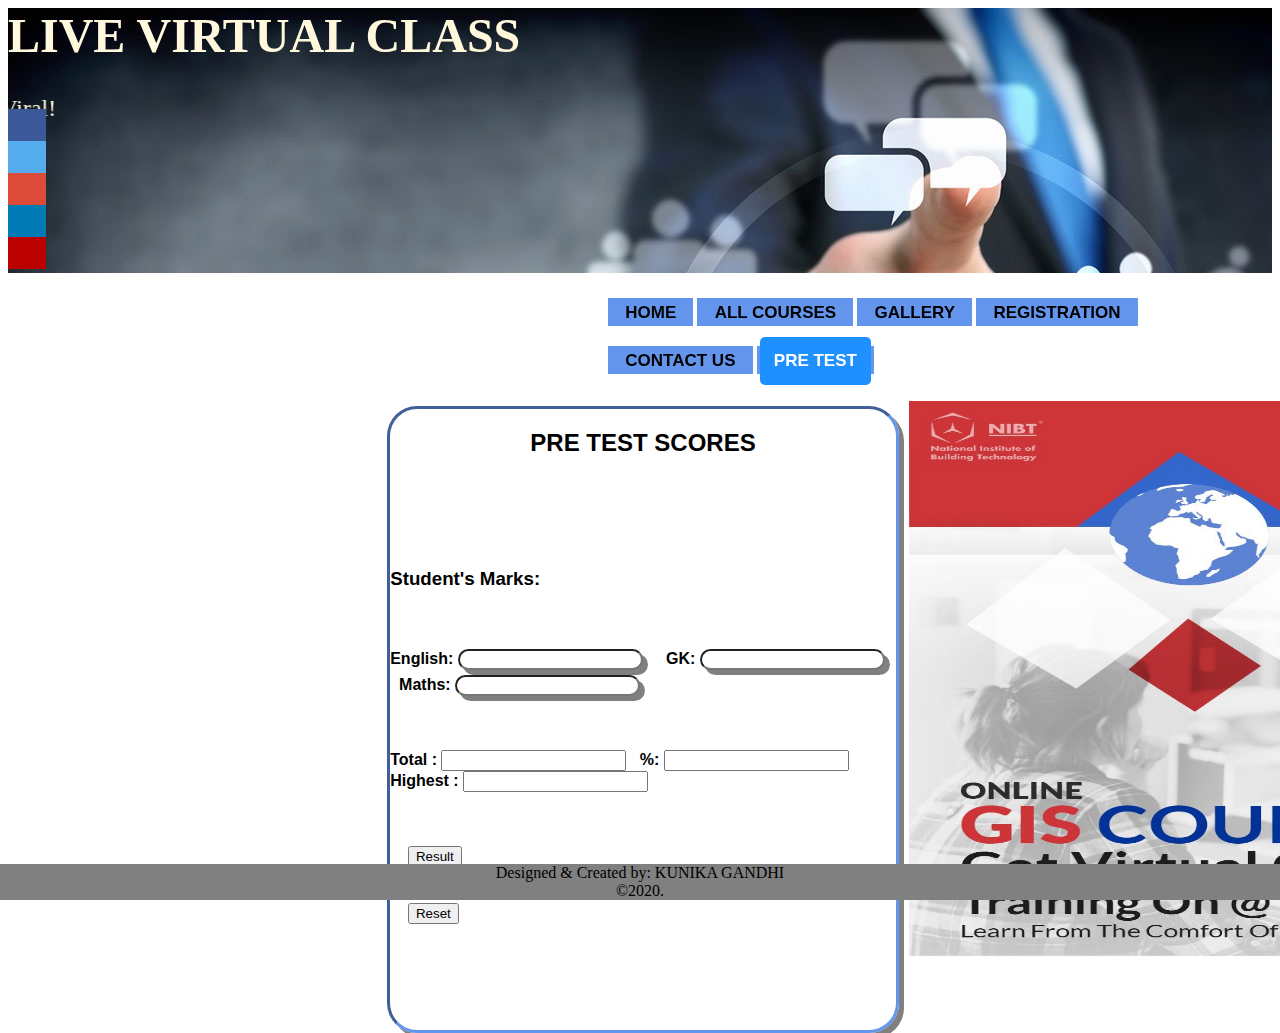
==== pretest.html @ e4b5291b "Update pretest.html" ====
<html>
    <head>
        <title>
            Live Virtual Class
        </title>
        <link rel="stylesheet" type="text/css" href="css/style.css">
    
    <script src="js/script.js">
    </script>
    </head>
    <body>
        <header style="background-image: url(assets/image.jpg);width:100%; height:30%;">
            <h1>LIVE VIRTUAL CLASS</h1>
            <p><marquee direction="right" behaviour="alternate">Let's Make Wisdom Go Viral!</marquee></p>


            <!-- The social media icon bar -->
                <div class="icon-bar">
                    <a href="#" class="facebook"><i class="fa fa-facebook"></i></a> 
                    <a href="#" class="twitter"><i class="fa fa-twitter"></i></a> 
                    <a href="#" class="google"><i class="fa fa-google"></i></a> 
                    <a href="#" class="linkedin"><i class="fa fa-linkedin"></i></a>
                    <a href="#" class="youtube"><i class="fa fa-youtube"></i></a> 
                </div>







        </header>
        <nav>
            <ul >
                <li> <a  href="index.html"> HOME </a></li> 
                <li> <a href="allcourses.html">ALL COURSES </a></li>
                <li> <a href="gallery.html">GALLERY </a></li>
                <li> <a href="registrations.html">REGISTRATION </a></li>
                <li> <a href="contactus.html">CONTACT US </a></li>
                <li> <a class="active" href="pretest.html">PRE TEST </a></li>
            </ul>
        </nav>
        <section>
            <article>
                
                    <div class="column1">
                        <iframe width="200" height="300" src="https://www.youtube.com/embed/0oXOI40fuF8" frameborder="0" allow="accelerometer; autoplay; encrypted-media; gyroscope; picture-in-picture" allowfullscreen></iframe>
                    </div>
                    <div class="column2" id=one style="text-align: left;font-family: sans-serif;">
                        <h2 align="center">PRE TEST SCORES </h2>
                        <br><br><br><br><h3> Student's Marks:</h3><br><br>
                        <form method="POST" name="test">
                            <b>English: </b><input type="text" id="one" id="num1" name="english" value=""> &nbsp;
                            <b>GK:</b> <input type="text" id="one" id="num2" name="gk" value="">&nbsp;
                            <b>Maths:</b> <input type="text" id="one" id="num3" id="num3" name="maths" value=""> <br><br><br><br>
                            <b>Total :</b> <input type="number"  id="num4" name="total"> &nbsp;
                            <b>%: </b><input type="number"  id="num5" name="percentage"> &nbsp;
                            <b>Highest :</b> <input type="number"  id="num6" name="highest"> &nbsp;<br><br><br><br>
                            &nbsp;&nbsp;&nbsp; <input type="button" name="Result" value="Result" onclick="Calculate()"><br><br><br>
                            &nbsp;&nbsp;&nbsp; <input type="button" name="Reset" value="Reset" onclick="set()">
                            <br><br><br><br><br><br>
                        </form>





                        </div>
                    <div class="column3" id="new">

                        <img src="assets/ad.jpg" height="555" width="560">
                    </div>
                
            </article>
        </section>
        <footer align="center" style="bottom:0;left:0;right:0;">
            Designed & Created by: KUNIKA GANDHI
           <br> &copy;2020.
        </footer>
    </body>
</html>
---- css/style.css ----
nav{
    padding-left: 560px;
}




nav ul li {
    display: inline;
    color: black;
    font-size: larger;
    font-family: sans-serif;
    padding: 7%;
    font-weight: bolder;

}
nav ul li a{
    display: inline-block;
  color: black;
  text-align: center;
  padding: 14px;
  text-decoration: none;
  font-size: 17px;
  border-radius: 5px;
}

/* Change the color of links on mouse-over */
nav ul li a:hover {
  background-color: #ddd;
  color: black;
}

/* Add a color to the active/current link */
nav ul li a.active {
  background-color: dodgerblue;
  color: white;
}
nav ul li{
    background-color: cornflowerblue;
    padding:0.5%;
    padding-right: 3px;
    animation: color 5s infinite;
}


@keyframes color{
    0%{
        background: cornflowerblue ;
    }
    100% {
        background:seagreen ;
    }

}
header {
    color: cornsilk;
    font-family:'Times New Roman';
    text-align: 'right';
    font-size: x-large;
}

.column1{
    float:left;
    width:30%;
}
.column2{
    float:left;
    width:40%;
    border-radius: 20px;
    border:cornflowerblue;
}
.column3{
    float:left;
    width:25%;
}
footer{
    position:fixed;
    left:0;
    right:0;
    bottom:0;
    width:100%;
    
    color:black;
    background-color: gray;
}
#one{
    border-radius: 30px;
    border-style: inset;
    margin-top: 5px;
    margin-right: 10px;
    box-shadow: 5px 5px gray;
}
a:hover{
    color:darkorange;
}

#area{
  height: 60px;
  width:40%;
  border: 3px solid black;
  border-radius: 7px;
}




.icon-bar {
    position: fixed;
    top: 21%;
    -webkit-transform: translateY(-50%);
    -ms-transform: translateY(-50%);
    transform: translateY(-50%);
  }
  
  /* Style the icon bar links */
  .icon-bar a {
    display: block;
    text-align: center;
    padding: 16px;
    transition: all 0.3s ease;
    color: white;
    font-size: 20px;
  }
  
  /* Style the social media icons with color, if you want */
  .icon-bar a:hover {
    background-color: #000;
  }
  
  .facebook {
    background: #3B5998;
    color: white;
    width: 20%;
    transition: 1s;
  }
  .facebook:hover{
      width:100%;
  }
  
  .twitter {
    background: #55ACEE;
    color: white;
    width: 20%;
    transition: 1s;
  }
  .twitter:hover{
    width:100%;
}
  
  .google {
    background: #dd4b39;
    color: white;
    width: 20%;
    transition: 1s;
  }
  .google:hover{
    width:100%;
}
  
  .linkedin {
    background: #007bb5;
    color: white;
    width: 20%;
    transition: 1s;
  }
  .linkedin:hover{
    width:100%;
}
  
  .youtube {
    background: #bb0000;
    color: white;
    width: 20%;
    transition: 1s;
  }
  .youtube:hover{
    width:100%;
}
#quizform{
  background-color: lightpink;
  font-weight: bolder;
  font-family: sans-serif;
  font-size: medium;
}
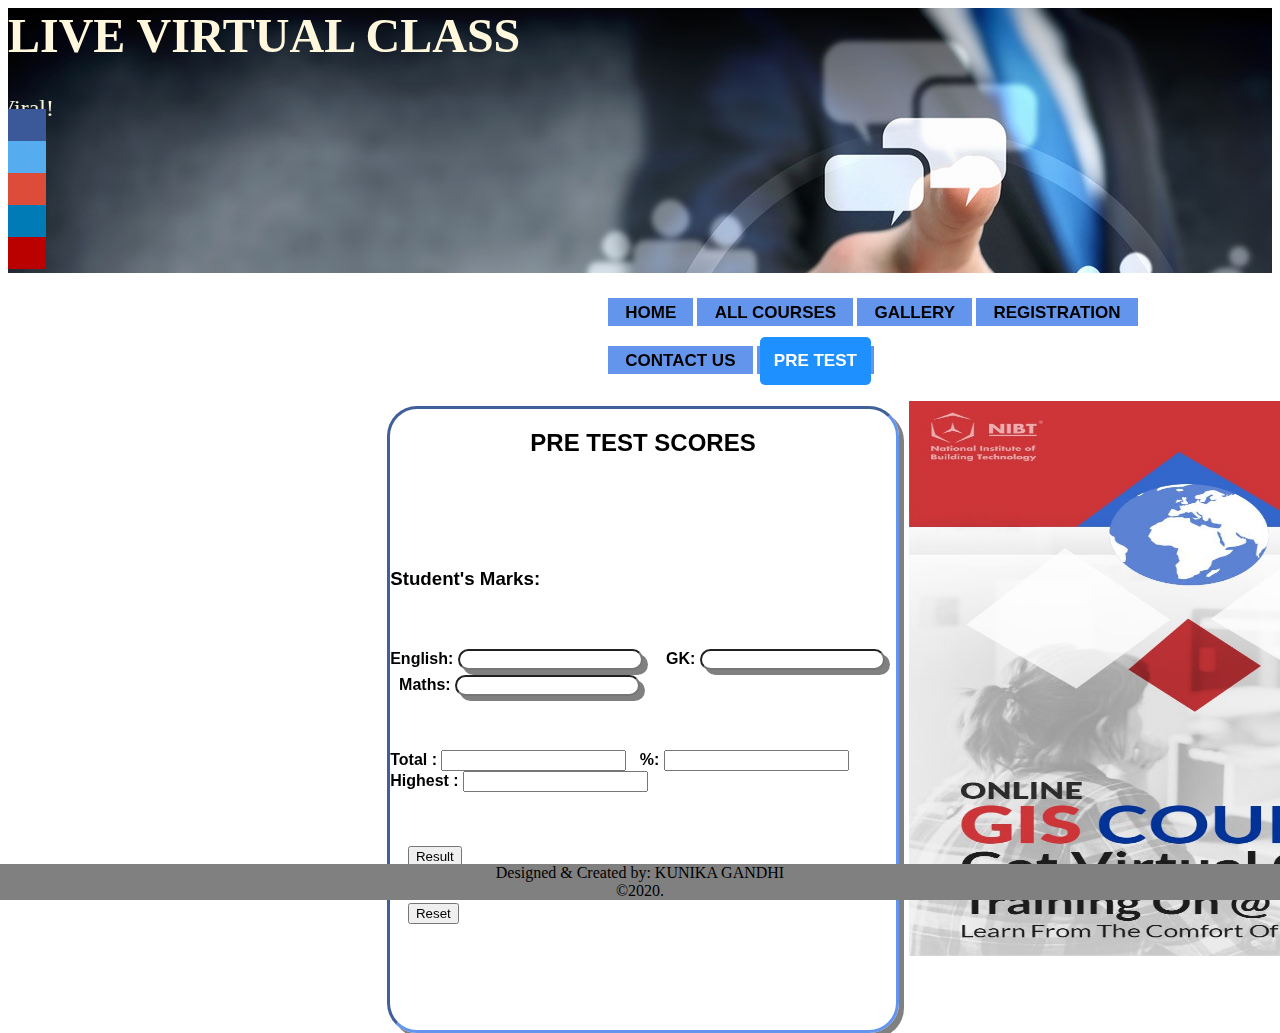
==== commit 36bb9956: "Update pretest.html" ====
--- a/pretest.html
+++ b/pretest.html
@@ -44,7 +44,7 @@
             <article>
                 
                     <div class="column1">
-                        <iframe width="200" height="300" src="https://www.youtube.com/embed/0oXOI40fuF8" frameborder="0" allow="accelerometer; autoplay; encrypted-media; gyroscope; picture-in-picture" allowfullscreen></iframe>
+                        <iframe width="400" height="350" src="https://www.youtube.com/embed/0oXOI40fuF8" frameborder="0" allow="accelerometer; autoplay; encrypted-media; gyroscope; picture-in-picture" allowfullscreen></iframe>
                     </div>
                     <div class="column2" id=one style="text-align: left;font-family: sans-serif;">
                         <h2 align="center">PRE TEST SCORES </h2>
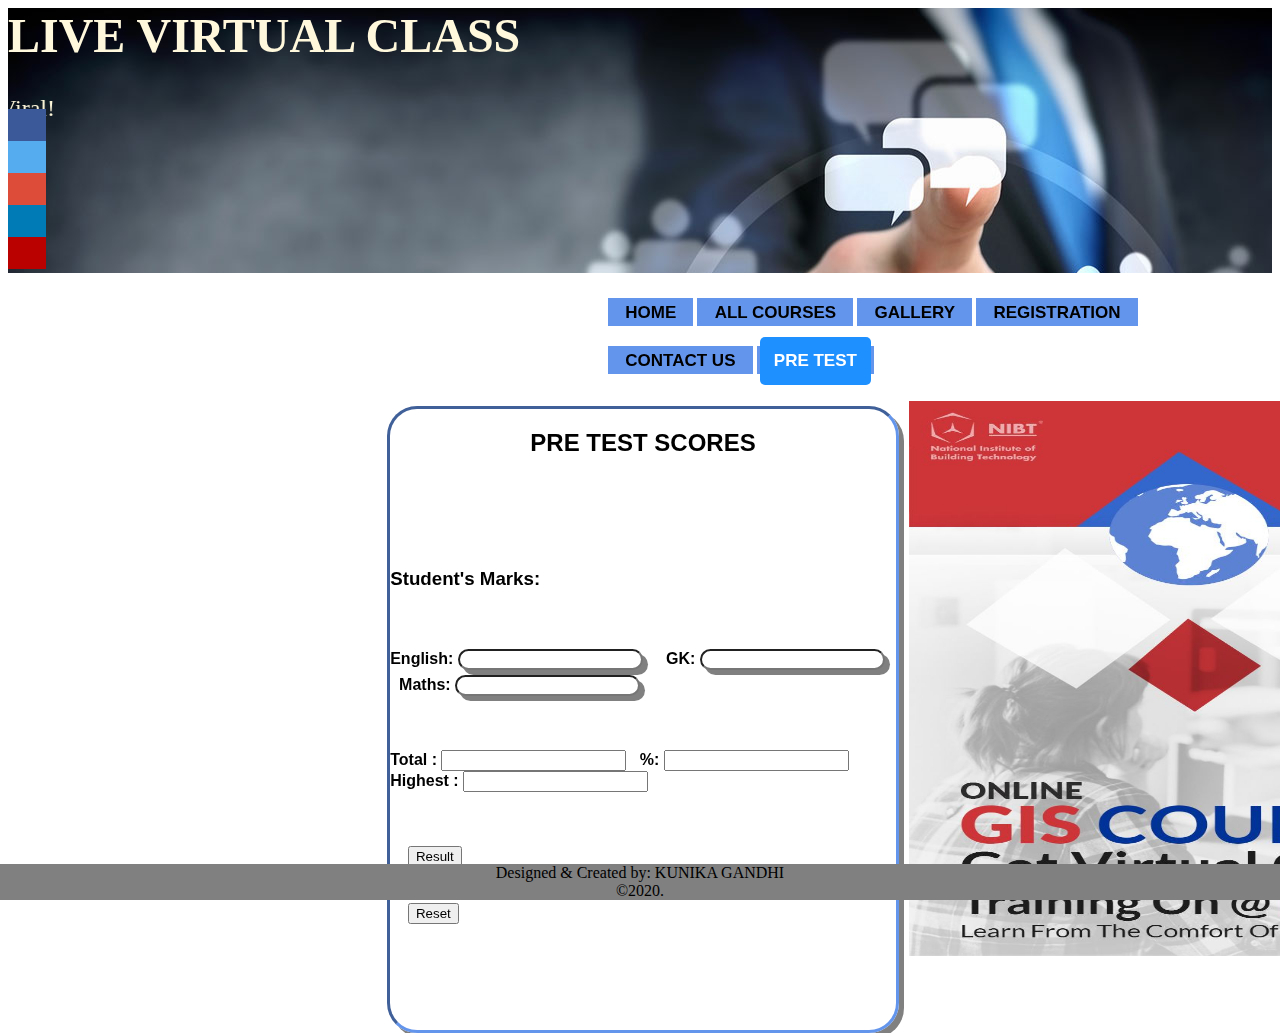
==== commit 8bbcbeae: "Update pretest.html" ====
--- a/pretest.html
+++ b/pretest.html
@@ -44,7 +44,7 @@
             <article>
                 
                     <div class="column1">
-                        <iframe width="400" height="350" src="https://www.youtube.com/embed/0oXOI40fuF8" frameborder="0" allow="accelerometer; autoplay; encrypted-media; gyroscope; picture-in-picture" allowfullscreen></iframe>
+                        <iframe width="600" height="450" src="https://www.youtube.com/embed/0oXOI40fuF8" frameborder="0" allow="accelerometer; autoplay; encrypted-media; gyroscope; picture-in-picture" allowfullscreen></iframe>
                     </div>
                     <div class="column2" id=one style="text-align: left;font-family: sans-serif;">
                         <h2 align="center">PRE TEST SCORES </h2>
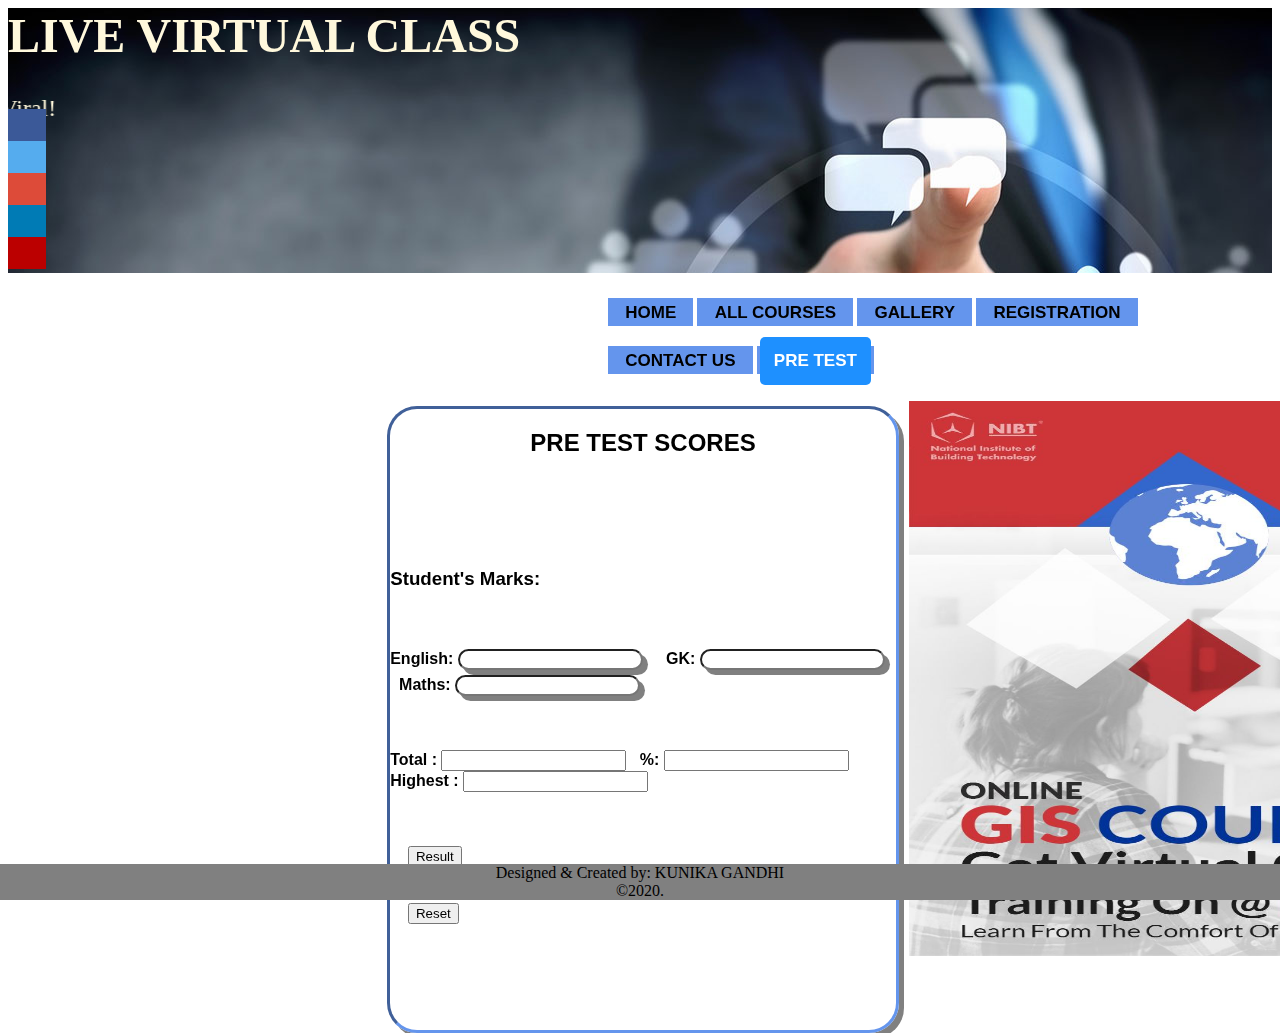
==== commit b9ed8f73: "Update pretest.html" ====
--- a/pretest.html
+++ b/pretest.html
@@ -44,7 +44,7 @@
             <article>
                 
                     <div class="column1">
-                        <iframe width="600" height="450" src="https://www.youtube.com/embed/0oXOI40fuF8" frameborder="0" allow="accelerometer; autoplay; encrypted-media; gyroscope; picture-in-picture" allowfullscreen></iframe>
+                        <iframe width="580" height="550" src="https://www.youtube.com/embed/0oXOI40fuF8" frameborder="0" allow="accelerometer; autoplay; encrypted-media; gyroscope; picture-in-picture" allowfullscreen></iframe>
                     </div>
                     <div class="column2" id=one style="text-align: left;font-family: sans-serif;">
                         <h2 align="center">PRE TEST SCORES </h2>
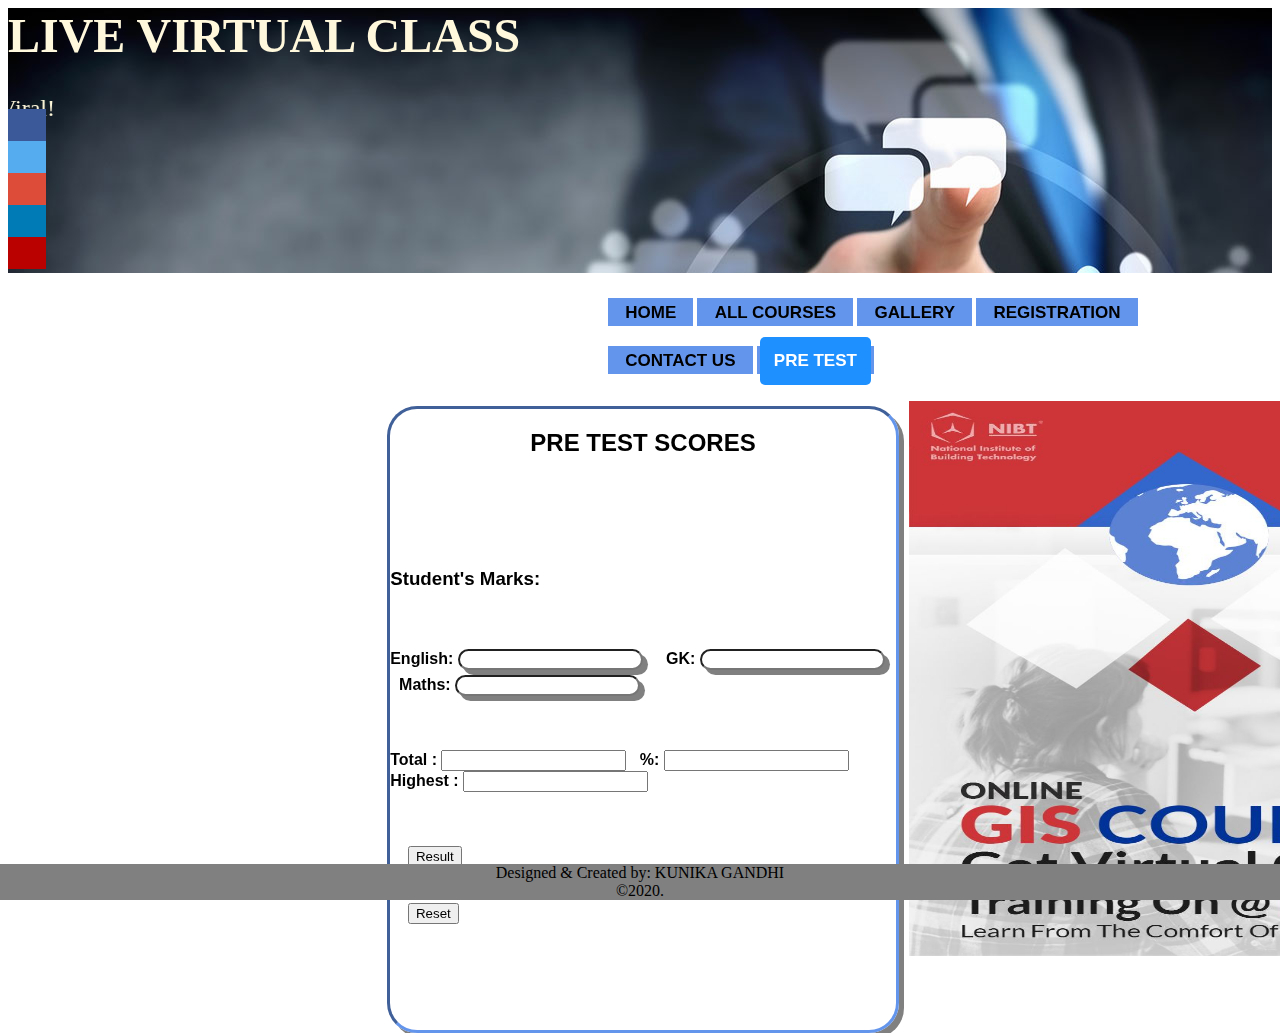
==== commit 9cd52b8e: "Update pretest.html" ====
--- a/pretest.html
+++ b/pretest.html
@@ -44,7 +44,7 @@
             <article>
                 
                     <div class="column1">
-                        <iframe width="580" height="550" src="https://www.youtube.com/embed/0oXOI40fuF8" frameborder="0" allow="accelerometer; autoplay; encrypted-media; gyroscope; picture-in-picture" allowfullscreen></iframe>
+                        <iframe width="580" height="450" src="https://www.youtube.com/embed/0oXOI40fuF8" frameborder="0" allow="accelerometer; autoplay; encrypted-media; gyroscope; picture-in-picture" allowfullscreen></iframe>
                     </div>
                     <div class="column2" id=one style="text-align: left;font-family: sans-serif;">
                         <h2 align="center">PRE TEST SCORES </h2>
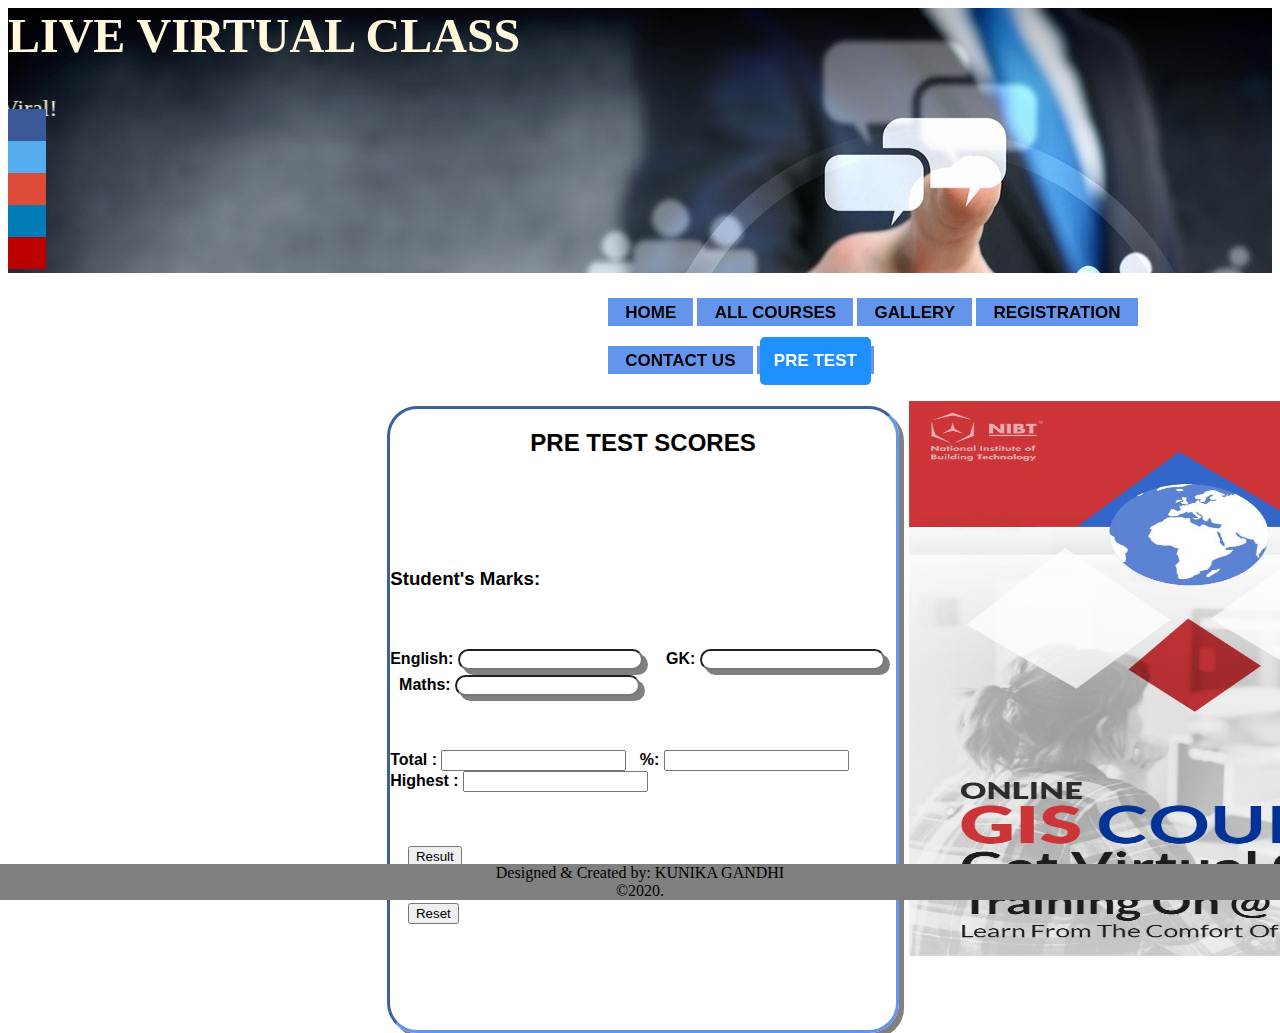
==== commit 60839535: "Update pretest.html" ====
--- a/pretest.html
+++ b/pretest.html
@@ -44,7 +44,7 @@
             <article>
                 
                     <div class="column1">
-                        <iframe width="580" height="450" src="https://www.youtube.com/embed/0oXOI40fuF8" frameborder="0" allow="accelerometer; autoplay; encrypted-media; gyroscope; picture-in-picture" allowfullscreen></iframe>
+                        <iframe width="300" height="450" src="https://www.youtube.com/embed/0oXOI40fuF8" frameborder="0" allow="accelerometer; autoplay; encrypted-media; gyroscope; picture-in-picture" allowfullscreen></iframe>
                     </div>
                     <div class="column2" id=one style="text-align: left;font-family: sans-serif;">
                         <h2 align="center">PRE TEST SCORES </h2>
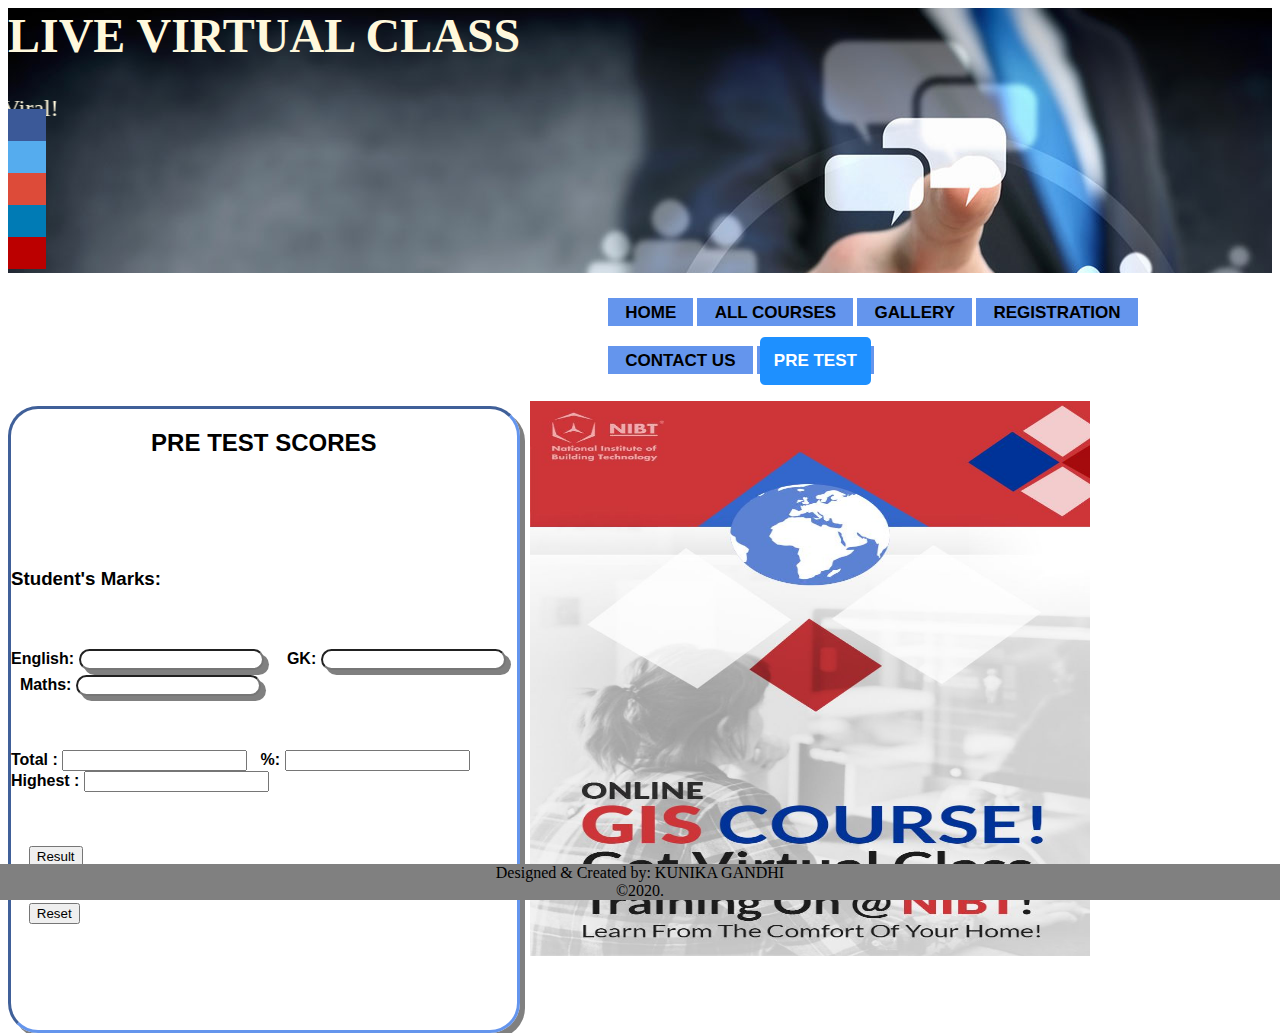
==== commit ec1c909e: "Update pretest.html" ====
--- a/pretest.html
+++ b/pretest.html
@@ -44,7 +44,7 @@
             <article>
                 
                     <div class="column1">
-                        <iframe width="300" height="450" src="https://www.youtube.com/embed/0oXOI40fuF8" frameborder="0" allow="accelerometer; autoplay; encrypted-media; gyroscope; picture-in-picture" allowfullscreen></iframe>
+                       
                     </div>
                     <div class="column2" id=one style="text-align: left;font-family: sans-serif;">
                         <h2 align="center">PRE TEST SCORES </h2>
